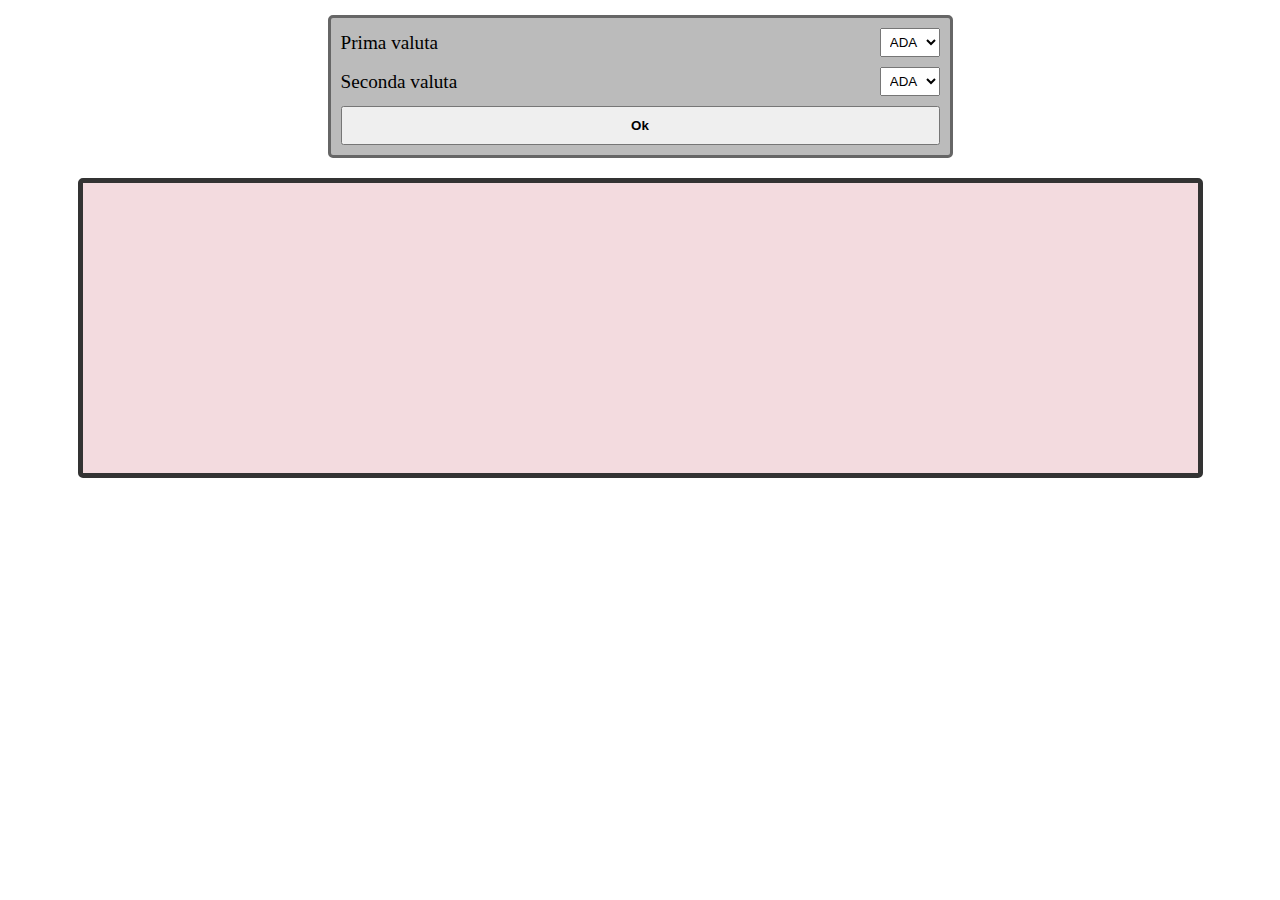
==== public/prezzi/index.html @ 58696780 "aggiunti file generali in style/ e script/" ====
<!DOCTYPE html>
<html lang="it">
<head>
    <meta charset="UTF-8">
    <meta http-equiv="X-UA-Compatible" content="IE=edge">
    <meta name="viewport" content="width=device-width, initial-scale=1.0">
    <link rel="stylesheet" href="../../style/style.css">
    <link rel="stylesheet" href="style.css">
    <title>Prezzi</title>
</head>
<body>
    <form 
        action="/symbol" 
        id="form" 
        action="POST" 
        enctype="multipart/form-data"></form>
    <div id="risposta"></div>

    <script src="../../script/genaralia.js"></script>
    <script>
        const form = document.getElementById('form');

        window.onload = e => {
            form.appendChild(crea_select('cr1','Prima valuta'));
            form.appendChild(crea_select('cr2','Seconda valuta'));
            form.appendChild(crea_submit());
        }

        function crea_select(id,txt) {
            let span = document.createElement('span');
            let label = document.createElement('label');
            label.innerText = txt;
            label.htmlFor = id;

            let values = 'ADA,BTC,LTB,SOL,XLM,UTK,COTI,USDT,EUR'.split(',');
            let sel = document.createElement('select');
            sel.id = id;
            sel.name = id;
            sel.innerHTML = values.map(v => `<option value="${v}">${v}</option>`).join('');

            span.appendChild(label);
            span.appendChild(sel);
            return span;                
        }

        function crea_submit() {
            let btn = document.createElement('input');
            btn.type = 'submit';
            btn.value = 'Ok';

            btn.addEventListener('submit', e => {
                console.log(e);
            })

            return btn;
        }

        function show_propr(k,v,decimali = 6) {
            let span = document.createElement('span');
            span.innerHTML = 
                `<span class="label">${k}</span>
                <span class="value">${v.toFixed(decimali)}</span>`;
            return span;
        }
    </script>
</body>
</html>
---- public/prezzi/style.css ----
*, *::after, *::before {
    margin: 0;
    padding: 0;
    box-sizing: border-box;
}

body {
    display: flex;
    flex-direction: column;
    gap: 20px;
    align-items: center;
    justify-content: flex-start;
    width: 100vw;
    height: 100vh;
    padding: 15px;
}

form {
    position: relative;

    display: flex;
    flex-direction: column;
    gap: 10px;

    max-width: 800px;
    min-width: 300px;
    width: 50%;

    border: 3px solid #666;
    border-radius: 5px;
    background: #bbb;

    padding: 10px;
}

form span {
    display: flex;
    flex-direction: row;
    gap: 10px;
    align-items: center;
}
form :is(select,input) {
    cursor: pointer;
}
form span label {
    width: calc(100% - 70px);
    font-size: 1.2rem;
}
form span select {
    width: 60px;
    padding: 5px;
    text-align: center;
}
form input[type="submit"] {
    width: 100%;
    padding: 10px;
    text-align: center;
    font-weight: bold;
}

#risposta {
    position: relative;
    display: flex;
    flex-direction: column;
    justify-content: center;
    align-items: flex-start;
    gap: 5px;
    width: 90%;
    min-width: 300px;
    height: 300px;
    overflow-y: auto;
    border-radius: 5px;
    border: 5px #333 solid;
    padding: 10px;
    background: rgb(243, 219, 223);
}
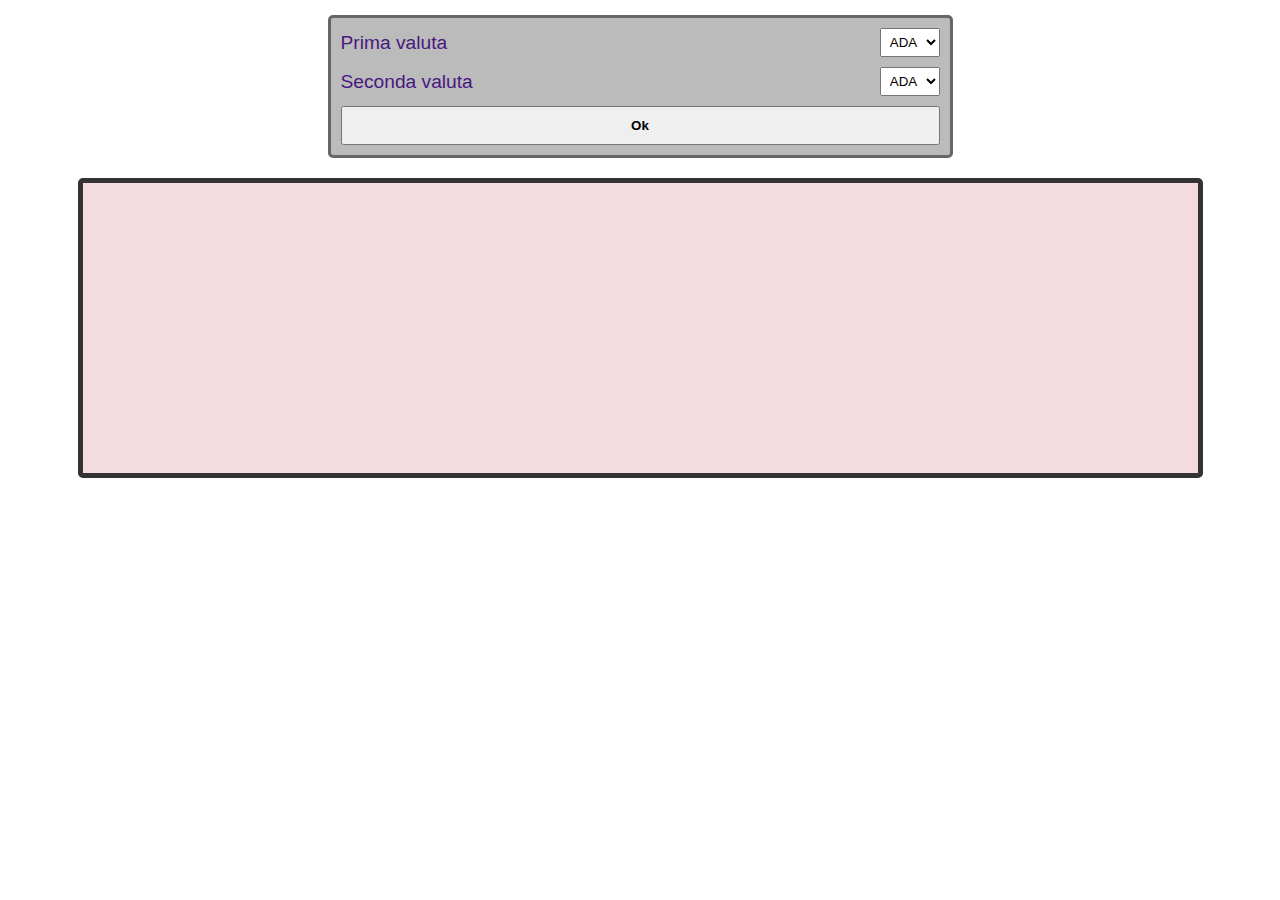
==== commit 763c44c8: "corretto posizionamento di script/ e style/" ====
--- a/public/prezzi/index.html
+++ b/public/prezzi/index.html
@@ -4,7 +4,7 @@
     <meta charset="UTF-8">
     <meta http-equiv="X-UA-Compatible" content="IE=edge">
     <meta name="viewport" content="width=device-width, initial-scale=1.0">
-    <link rel="stylesheet" href="../../style/style.css">
+    <link rel="stylesheet" href="../style/style.css">
     <link rel="stylesheet" href="style.css">
     <title>Prezzi</title>
 </head>
@@ -16,7 +16,7 @@
         enctype="multipart/form-data"></form>
     <div id="risposta"></div>
 
-    <script src="../../script/genaralia.js"></script>
+    <script src="../script/genaralia.js"></script>
     <script>
         const form = document.getElementById('form');
 
--- a/public/style/style.css
+++ b/public/style/style.css
@@ -0,0 +1,126 @@
+@import url('https://fonts.googleapis.com/css2?family=Special+Elite&display=swap');
+
+* {
+    outline: none;  
+    /* font-family: Cambria, Cochin, Georgia, Times, 'Times New Roman', serif;
+    font-family: 'Gill Sans', 'Gill Sans MT', Calibri, 'Trebuchet MS', sans-serif; */
+    font-family: Verdana, Geneva, Tahoma, sans-serif;
+    margin: 0;
+    padding: 0;
+    box-sizing: border-box;
+}
+html {
+    overflow: hidden ;
+}
+body {
+    /* height: calc(var('--vh',1vh) * 100); */
+    height: 100vh;
+    width: 100vw;
+    max-height: 100vh;
+    max-width: 100vw;
+    --cl-rifDad: rgb(250, 247, 217);
+    --cl-rifMista: rgb(224, 255, 240);
+    --cl-rifAssente: rgb(224, 224, 224);
+    --bg-clDAD: #D2ECC5;
+    --bg-clSel: rgb(246, 246, 191);
+    --fg-clSel: rgb(105, 3, 3);
+    --bg-clSel1: yellow;
+    --bg-cl0: white;
+    --bg-cl1: #eee;
+    --bg-cl2: #ddd;
+    --fg-cl0: #222;
+    --fg-cl1: rgb(72, 24, 128);
+    --fg-cl2: #aaa;
+    --bd-cl0: #666;
+    --bd-cl1: #ddd;
+    --bd-cl2: #ccc;
+    --sp-cl0: #4d90fe;
+    --sp-cl0a: #4f97d155;
+    --sp-cl1: #eb8220;
+    --sp-cl2: #3d9400;
+    --sp-cl3: rgb(231, 36, 36);
+    position: relative;
+    padding-top: 52px;
+    padding-bottom: 42px;
+    color: var(--fg-cl1);
+    /* overflow: hidden; */
+}
+
+/* ---------------------- Loading ------------------------ */
+body > .loading, body > .loading:before {
+    position: absolute;
+    top: 50%;
+    left: 50%;
+    -webkit-transform: translate(-50%,-50%);
+    -moz-transform: translate(-50%,-50%);
+    -o-transform: translate(-50%,-50%);
+    -ms-transform: translate(-50%,-50%);
+    transform: translate(-50%,-50%);
+    z-index: 100;
+    pointer-events: none;
+    transform-origin: top left;
+}
+body > .loading {    
+    width: 100px;
+    height: 100px;
+    background: var(--sp-cl0);
+    outline: 10px rgba(0, 0, 0, .3) solid;
+    animation: carica 1s ease-in-out infinite;        
+}
+body > .loading:before{
+    content: '';
+    width: 50%;
+    height: 50%;
+    outline: 5px rgba(0, 0, 0, .3) solid;
+    background: var(--sp-cl1);    
+    animation: carica .8s ease-in-out infinite alternate-reverse;     
+    pointer-events: none;
+ }
+ .caricamento {
+    position: relative;
+    pointer-events: none;
+ }
+ .caricamento .loading {
+    position: absolute;
+    top: 50%;
+    left: 50%;
+    opacity: 0;
+    -webkit-transform: translate(-50%,-50%);
+    -moz-transform: translate(-50%,-50%);
+    -o-transform: translate(-50%,-50%);
+    -ms-transform: translate(-50%,-50%);
+    transform: translate(-50%,-50%);
+    transform-origin: top left;
+    animation:  appari .5s ease-in-out forwards,
+                carica .8s ease-in-out reverse infinite;
+ }
+
+.element_synchronizing {
+    background: #eee;
+    background: linear-gradient(110deg, #ececec 8%, #f5f5f5 18%, #ececec 33%);
+    background-size: 200% 100%;
+    animation: 1.5s shine linear infinite;
+}
+@keyframes shine {
+    to {
+      background-position-x: -200%;
+    }
+}
+@keyframes carica {
+    0% {
+        transform: rotate(0deg) translate(-50%,-50%);
+    }
+    100% {
+        transform: rotate(360deg) translate(-50%,-50%);
+    }
+}
+.blackScreen {
+    position: absolute;
+    top: 0; 
+    left: 0;
+    width: 100%;
+    height: 100%;
+    background: rgba(0, 0, 0, .3);
+    z-index: 50;
+    overflow: hidden;
+}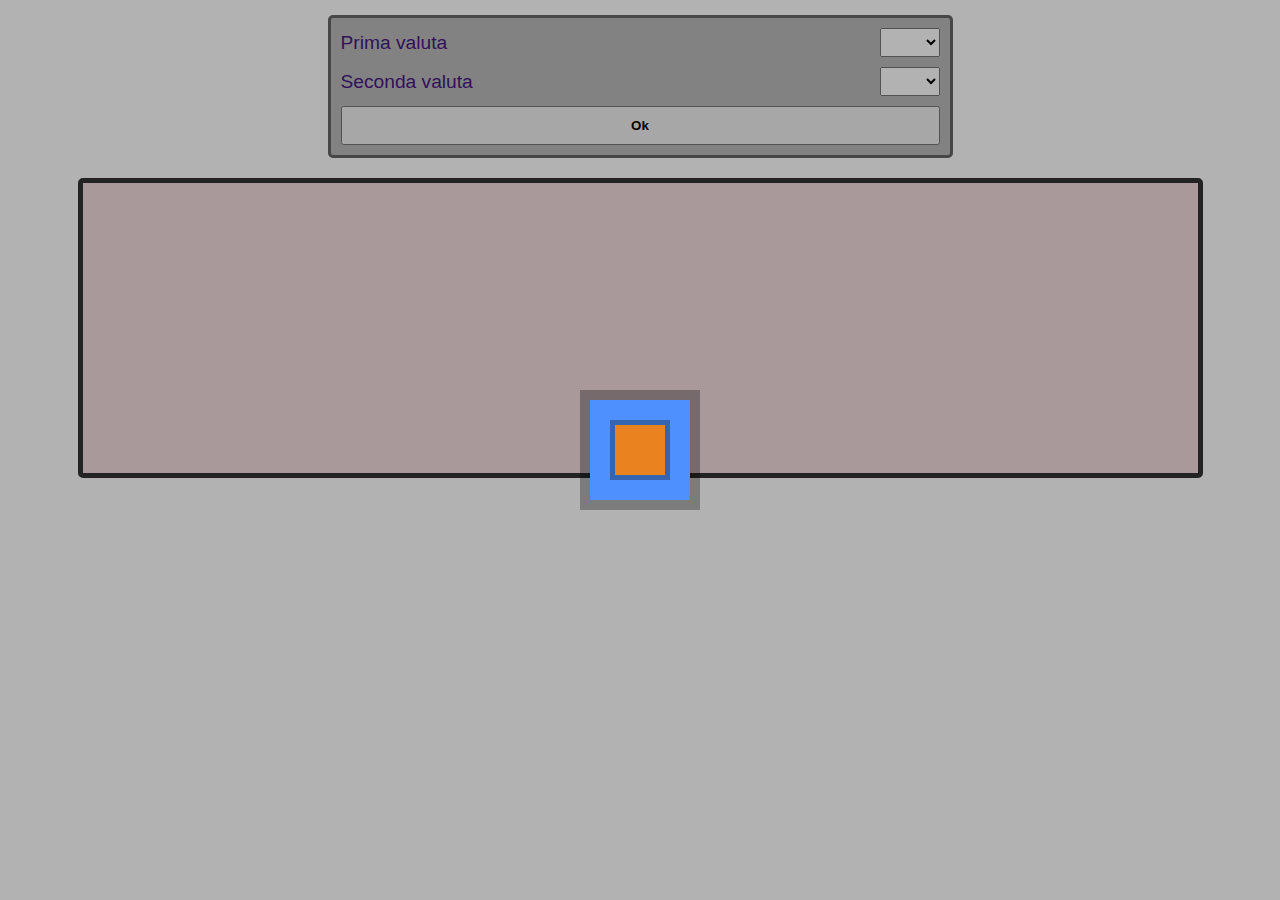
==== commit ec915c9b: "aggiunta richiesta symbols e tickers" ====
--- a/public/prezzi/index.html
+++ b/public/prezzi/index.html
@@ -18,12 +18,77 @@
 
     <script src="../script/genaralia.js"></script>
     <script>
+        /**
+         * {{
+         *  quotes : {
+         *      quoteCurrency : string,
+         *      market : string,
+         *      feeCurrency,
+         *      enableTrading
+         *  }[]
+         * }[]}
+        */
+        let symbols = [];
+
         const form = document.getElementById('form');
+        const res_bx = document.getElementById('risposta');
 
         window.onload = e => {
+            set_form();
+            get_symbols();
+        }
+
+        function get_symbols() {
+            let riempi_symbol = (res) => {
+                if (res.code != 200000) return console.error(res.data);
+                if (!res.data) return console.error('NO dati');
+
+                res.data.forEach(s => {
+                    let symbol = symbols.filter(sy => sy.currency == s.baseCurrency)[0];
+                    if (!symbol) {
+                        symbol = {
+                            currency : s.baseCurrency,
+                            quotes : []
+                        }
+                        symbols.push(symbol);
+                    }
+
+                    symbol.quotes.push({
+                        quoteCurrency : s.quoteCurrency,
+                        market : s.market,
+                        feeCurrency : s.feeCurrency,
+                        enableTrading : s.enableTrading
+                    })
+                    symbols.sort((a,b) => a.currency < b.currency ? -1 : 1);
+                    let cr1_s = document.getElementById('cr1');
+                    add_options(cr1_s,symbols.map(s => s.currency));
+                    cr1_s.selectedIndex = -1;
+
+                    cr1_s.addEventListener('change', e => {
+                        let cr1 = e.target.value;
+                        let values = symbols.filter(s => s.currency == cr1)[0]
+                            .quotes.map(q => q.quoteCurrency);
+                    let cr2_s = document.getElementById('cr2');
+                    cr2_s.innerHTML = '';
+                    add_options(cr2_s,values);
+                        
+                    })
+                })
+
+            }
+
+            post('/symbols',undefined,riempi_symbol,console.error);
+        }
+
+        function set_form() {
             form.appendChild(crea_select('cr1','Prima valuta'));
             form.appendChild(crea_select('cr2','Seconda valuta'));
             form.appendChild(crea_submit());
+        }
+
+        
+        function add_options(sel,values) {
+            sel.innerHTML = values.map(v => `<option value="${v}">${v}</option>`).join('');
         }
 
         function crea_select(id,txt) {
@@ -32,11 +97,9 @@
             label.innerText = txt;
             label.htmlFor = id;
 
-            let values = 'ADA,BTC,LTB,SOL,XLM,UTK,COTI,USDT,EUR'.split(',');
             let sel = document.createElement('select');
             sel.id = id;
             sel.name = id;
-            sel.innerHTML = values.map(v => `<option value="${v}">${v}</option>`).join('');
 
             span.appendChild(label);
             span.appendChild(sel);
@@ -48,8 +111,34 @@
             btn.type = 'submit';
             btn.value = 'Ok';
 
-            btn.addEventListener('submit', e => {
-                console.log(e);
+            btn.addEventListener('click', e => {
+                e.preventDefault();
+                
+                let params = {
+                    cr1 :  document.querySelector('[name="cr1"]').value,
+                    cr2 :  document.querySelector('[name="cr2"]').value
+                }
+
+                let okFun = (res) => {
+                    if (res.code != 200000) return koFun(res.data);
+                    if (!res.data) return koFun('Nessun dato trovato!');
+
+                    let keys = Object.keys(res.data);
+                    res_bx.innerHTML = '';
+
+                    for (let i = 0; i < keys.length; i++) {
+                        let k = keys[i];
+                        if (k == 'time') continue;
+
+                        let v = res.data[k] * 1;
+                        res_bx.appendChild(show_propr(k,v))
+                    }
+                }
+                let koFun = (res) => {
+                    alert(res);
+                }
+
+                post('/ticker',params,okFun,koFun)
             })
 
             return btn;
--- a/public/prezzi/style.css
+++ b/public/prezzi/style.css
@@ -58,6 +58,10 @@
     font-weight: bold;
 }
 
+select option:nth-child(odd) {
+    background: #ddd;
+}
+
 #risposta {
     position: relative;
     display: flex;
@@ -73,4 +77,22 @@
     border: 5px #333 solid;
     padding: 10px;
     background: rgb(243, 219, 223);
+}
+
+#risposta span {
+    display: flex;
+    flex-direction: row;
+    justify-content: center;
+    gap: 5px;
+    width: 100%;
+}
+#risposta span > * {
+    text-align: left;
+}
+#risposta span .label {
+    width: 70px;
+}
+#risposta span .value {
+    width: calc(100% - 75px);
+    font-weight: bold;
 }